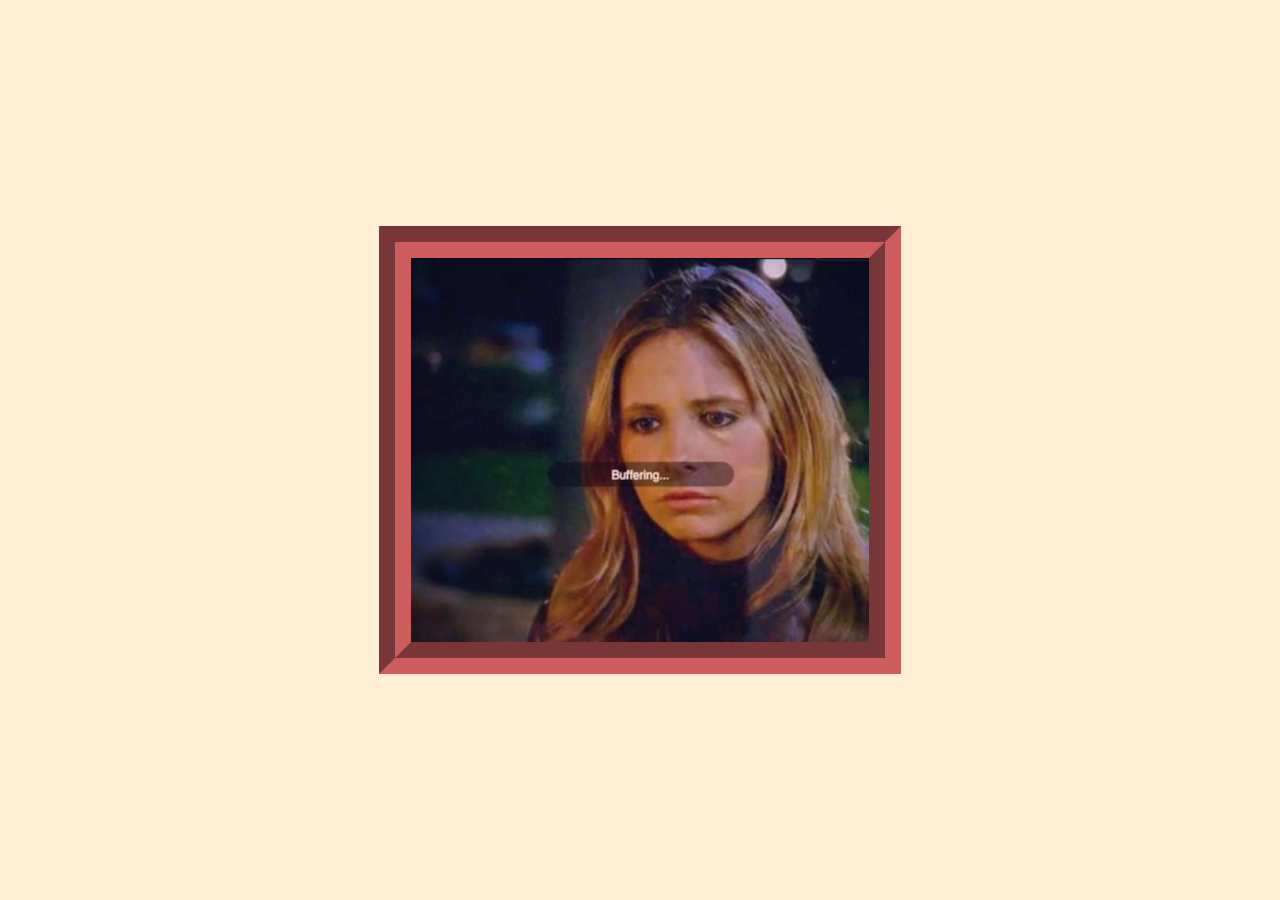
==== index.html @ fb9c7882 "rename" ====
<!DOCTYPE html>
<html lang="en">
  <head>
    <meta charset="UTF-8" />
    <meta name="viewport" content="width=device-width, initial-scale=1.0" />
    <title>Buffy</title>
    <link rel="stylesheet" href="style.css" />
  </head>
  <body>
    <img class="buffy-img spin-anim" src="buffy.jpg" alt="buffering" />
  </body>
</html>
---- style.css ----
:root {
  --background-color: rgb(0, 48, 70);
  --text-color: rgb(246, 241, 238);
  --highlight-color: IndianRed;
  --button-color: rgb(98, 170, 196);
  --alt-dark-color: rgb(3, 59, 85);
  --background-color: PapayaWhip;
}

*,
*::before,
*::after {
  box-sizing: border-box;
}

* {
  margin: 0;
}

body {
  min-height: 100vh;
  display: flex;
  justify-content: center;
  align-items: center;
  overflow: hidden;
  background-color: var(--background-color);
  color: var(--text-color);
}

img {
  display: block;
  max-width: 100%;
}

.buffy-img {
  height: 30vw;
  outline: groove 2rem var(--highlight-color);
}

.buffy-img:hover {
  background-image: url("");
}

.spin-anim {
  animation: moveLeftToRight 15s linear;
  transition: all 1s ease-in-out;
}

@keyframes moveLeftToRight {
  0% {
    transform: scale(0.1) rotate(0deg) translateY(0) scaleX(0.85);
    border-radius: 50%;
    opacity: 0.2;
  }
  40% {
    transform: scale(1) rotate(360deg);
    border-radius: 0 100% 100% 100%;
    opacity: 1;
  }

  60% {
    transform: translateY(120%) scale(0.1) scaleX(0.85) rotate(45deg);
  }

  80% {
    transform: translateY(60vh) scale(0.5) scaleX(0.85) rotate(45deg);
  }
}
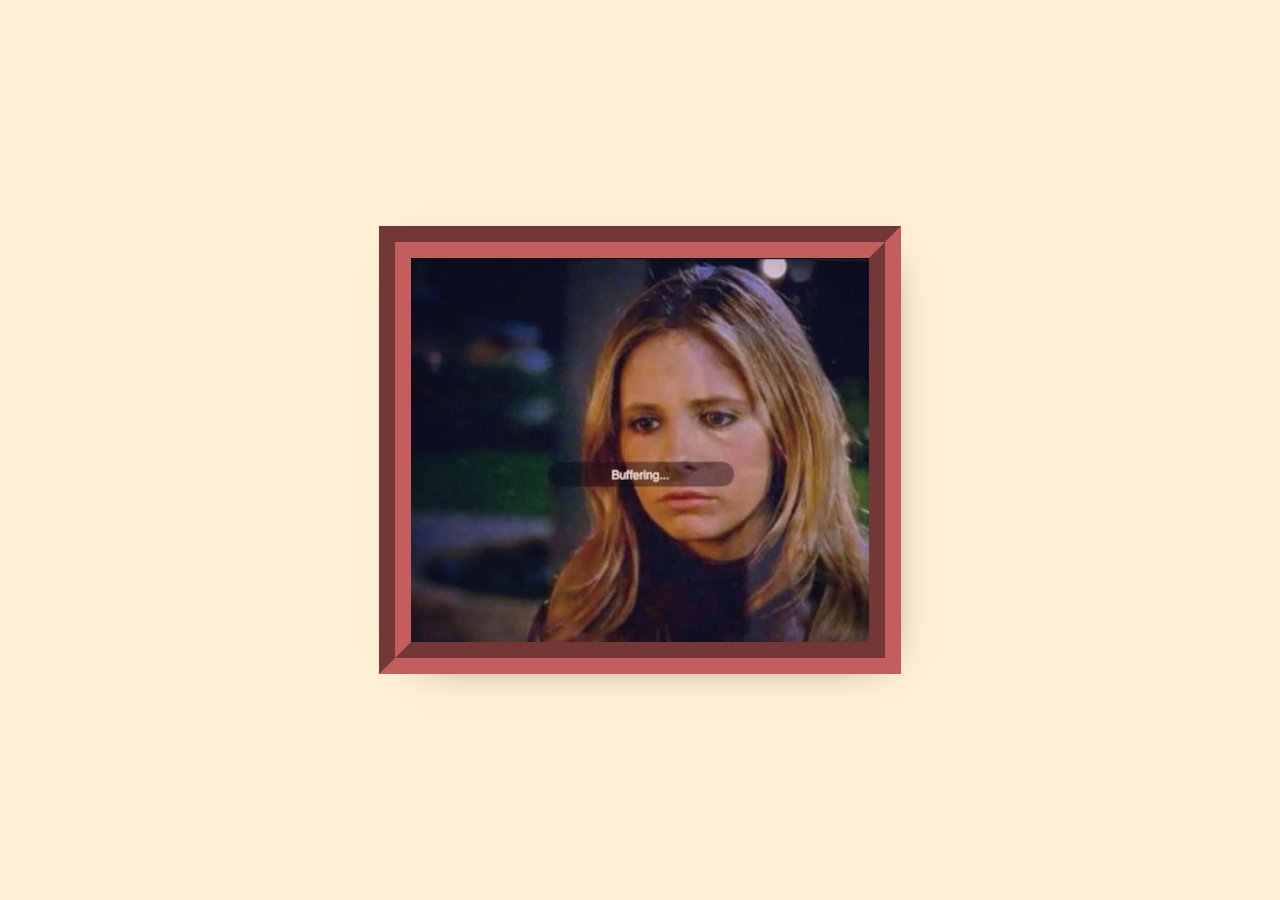
==== commit f1cf8406: "background" ====
--- a/index.html
+++ b/index.html
@@ -7,6 +7,6 @@
     <link rel="stylesheet" href="style.css" />
   </head>
   <body>
-    <img class="buffy-img spin-anim" src="buffy.jpg" alt="buffering" />
+    <img class="buffy-img spin-anim shadow" src="buffy.jpg" alt="buffering" />
   </body>
 </html>
--- a/style.css
+++ b/style.css
@@ -25,6 +25,8 @@
   overflow: hidden;
   background-color: var(--background-color);
   color: var(--text-color);
+
+  background-image: url("http://www.transparenttextures.com/patterns/wood-pattern.png");
 }
 
 img {
@@ -35,10 +37,12 @@
 .buffy-img {
   height: 30vw;
   outline: groove 2rem var(--highlight-color);
+  filter: grayscale(10%);
+  border: 0.5%;
 }
 
-.buffy-img:hover {
-  background-image: url("");
+.shadow {
+  box-shadow: 10px 10px 42px 0 rgba(0, 0, 0, 0.75);
 }
 
 .spin-anim {
@@ -58,7 +62,7 @@
     opacity: 1;
   }
 
-  60% {
+  48% {
     transform: translateY(120%) scale(0.1) scaleX(0.85) rotate(45deg);
   }
 
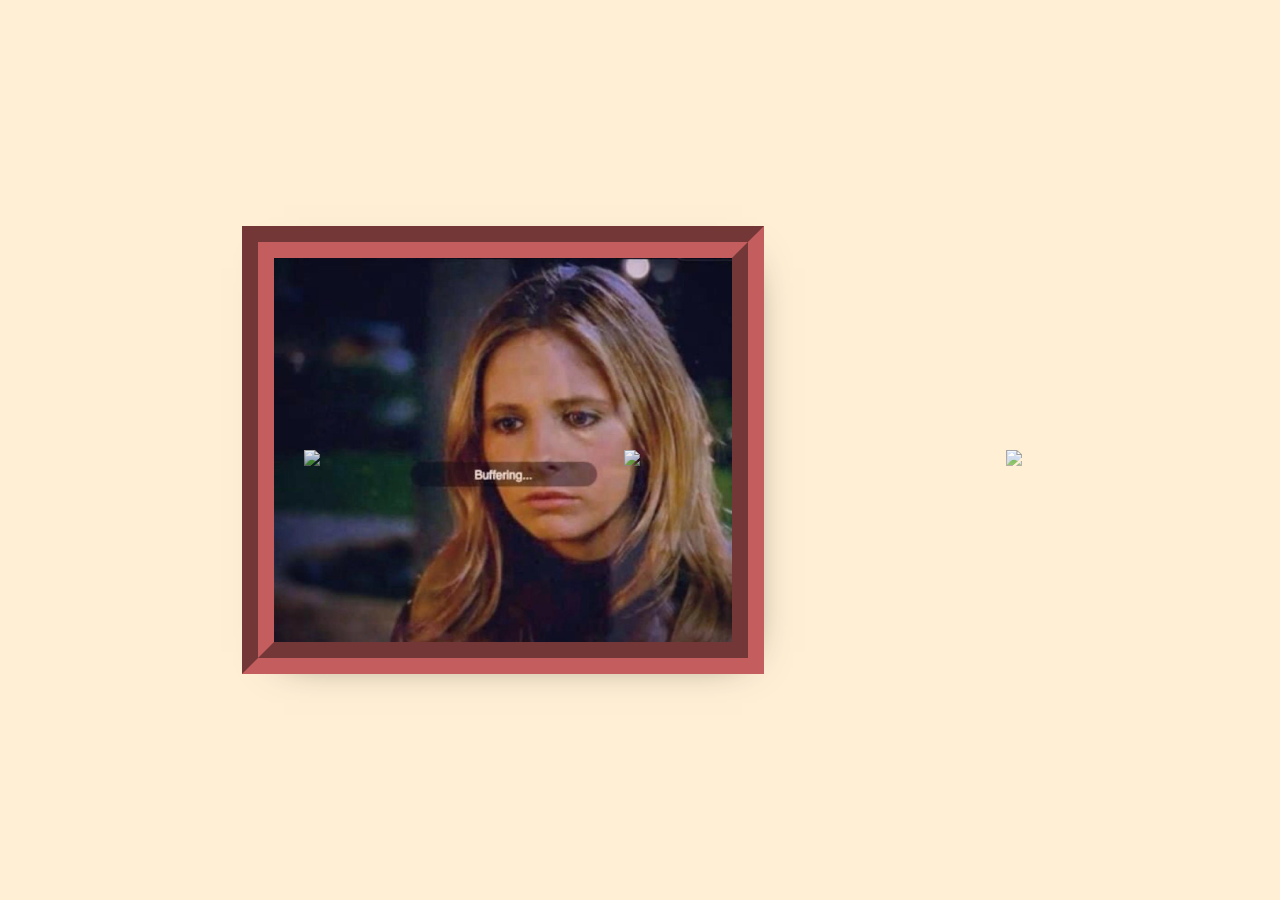
==== commit ffd55c97: "bats galore" ====
--- a/index.html
+++ b/index.html
@@ -7,6 +7,20 @@
     <link rel="stylesheet" href="style.css" />
   </head>
   <body>
-    <img class="buffy-img spin-anim shadow" src="buffy.jpg" alt="buffering" />
+    <img class="buffy-img spin-anim" src="buffy.jpg" alt="buffering" />
+    <div class="bats">
+      <img
+        class="flying-anim"
+        src="https://media1.giphy.com/media/0xR7MUO0hJfWtco7C6/giphy.gif"
+      />
+      <img
+        class="flying-anim"
+        src="https://media1.giphy.com/media/0xR7MUO0hJfWtco7C6/giphy.gif"
+      />
+      <img
+        class="flying-anim"
+        src="https://media1.giphy.com/media/0xR7MUO0hJfWtco7C6/giphy.gif"
+      />
+    </div>
   </body>
 </html>
--- a/style.css
+++ b/style.css
@@ -20,7 +20,7 @@
 body {
   min-height: 100vh;
   display: flex;
-  justify-content: center;
+  justify-content: space-evenly;
   align-items: center;
   overflow: hidden;
   background-color: var(--background-color);
@@ -37,20 +37,47 @@
 .buffy-img {
   height: 30vw;
   outline: groove 2rem var(--highlight-color);
+  box-shadow: 10px 10px 42px 0 rgba(0, 0, 0, 0.75);
   filter: grayscale(10%);
   border: 0.5%;
 }
 
-.shadow {
-  box-shadow: 10px 10px 42px 0 rgba(0, 0, 0, 0.75);
+/* BAT */
+
+.bats img {
+  height: 40px;
 }
 
+/* ANIMATION */
+
 .spin-anim {
-  animation: moveLeftToRight 15s linear;
+  animation: bloody-spin 15s linear;
   transition: all 1s ease-in-out;
 }
 
-@keyframes moveLeftToRight {
+.flying-anim {
+  animation: flying-fall 15s linear infinite;
+  transition: all 1s ease-in-out;
+  position: absolute;
+  mask-image: linear-gradient(
+    to bottom,
+    var(--background-color) 0%,
+    transparent 100%
+  );
+}
+
+.flying-anim:first-of-type {
+  right: 50%;
+
+  animation-delay: 4s, 2s;
+}
+
+.flying-anim:last-of-type {
+  right: 75%;
+  animation-delay: 1s, 2s;
+}
+
+@keyframes bloody-spin {
   0% {
     transform: scale(0.1) rotate(0deg) translateY(0) scaleX(0.85);
     border-radius: 50%;
@@ -70,3 +97,21 @@
     transform: translateY(60vh) scale(0.5) scaleX(0.85) rotate(45deg);
   }
 }
+
+@keyframes flying-fall {
+  0% {
+    transform: translateX(0px);
+    top: -10%;
+    opacity: 0.3;
+  }
+  10% {
+    opacity: 1;
+  }
+  50% {
+    transform: translateX(80px);
+  }
+  100% {
+    transform: translateX(0px);
+    top: 100%;
+  }
+}
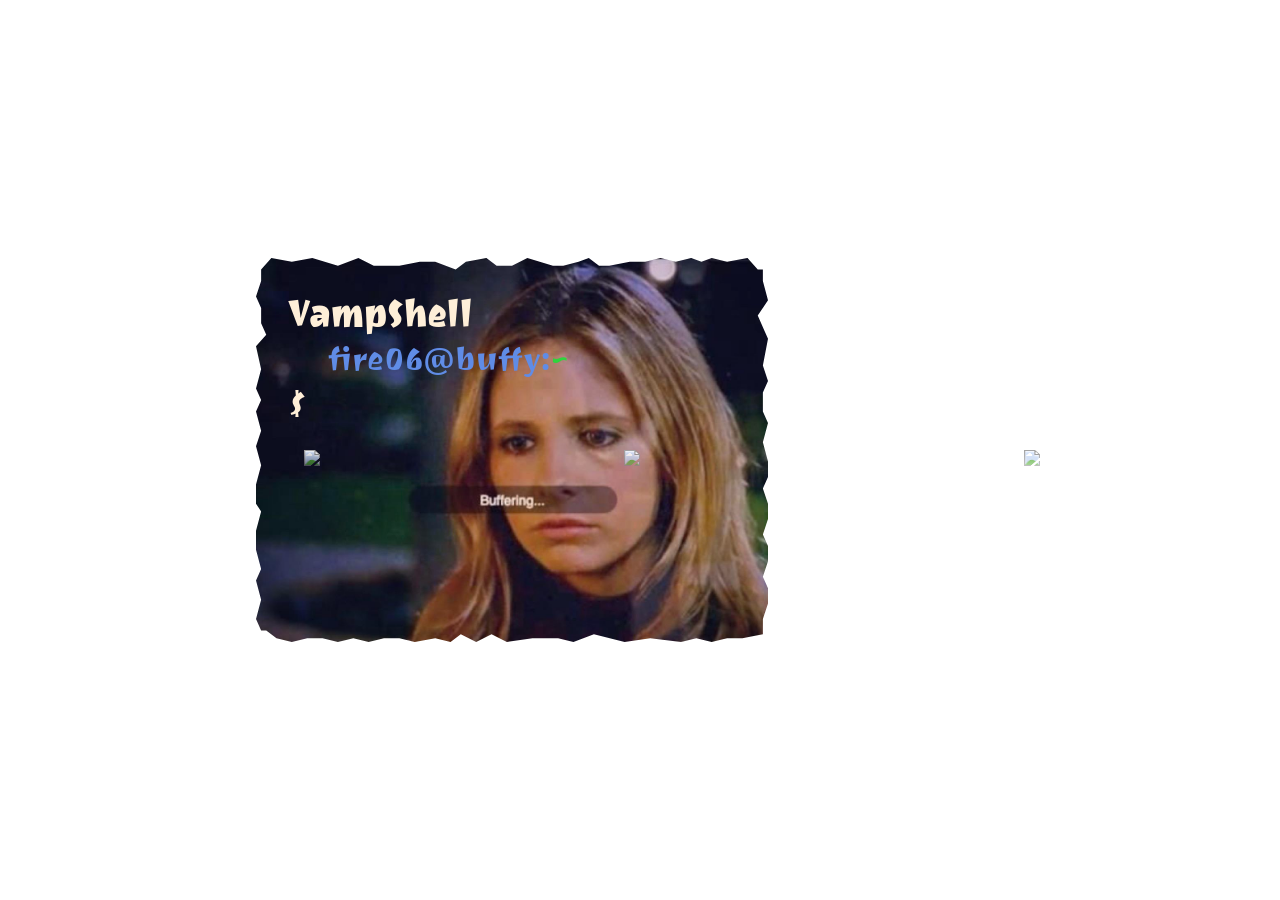
==== commit 9b92a5d1: "and then there was js...and font...and okay stopping now" ====
--- a/index.html
+++ b/index.html
@@ -5,9 +5,28 @@
     <meta name="viewport" content="width=device-width, initial-scale=1.0" />
     <title>Buffy</title>
     <link rel="stylesheet" href="style.css" />
+    <script src="buffy.js" defer></script>
   </head>
   <body>
-    <img class="buffy-img spin-anim" src="buffy.jpg" alt="buffering" />
+    <div class="buffy-img spin-anim text-container background" id="buffyImg">
+      <div class="hidden hidden-anim">
+        <div>
+          <h1>VampShell</h1>
+        </div>
+        <ul id="pathList">
+          <li class="flex-row">
+            <span class="blue-text">fire06@buffy:</span>
+            <span class="green-text">~</span>
+          </li>
+        </ul>
+        <div>
+          <form action="#">
+            <span>$</span>
+            <input type="text" name="path" />
+          </form>
+        </div>
+      </div>
+    </div>
     <div class="bats">
       <img
         class="flying-anim"
--- a/style.css
+++ b/style.css
@@ -1,10 +1,14 @@
 :root {
-  --background-color: rgb(0, 48, 70);
-  --text-color: rgb(246, 241, 238);
-  --highlight-color: IndianRed;
-  --button-color: rgb(98, 170, 196);
-  --alt-dark-color: rgb(3, 59, 85);
-  --background-color: PapayaWhip;
+  --highlight-color: rgb(205, 92, 92);
+
+  --text-color: rgb(255, 239, 213);
+  --green: rgb(35, 217, 50);
+  --blue: rgb(91, 140, 240);
+}
+
+@font-face {
+  font-family: Joti; /* set name */
+  src: url(JotiOne-Regular.ttf); /* url of the font */
 }
 
 *,
@@ -23,10 +27,50 @@
   justify-content: space-evenly;
   align-items: center;
   overflow: hidden;
-  background-color: var(--background-color);
+
+  background-image: url("https://media4.giphy.com/media/v1.Y2lkPTc5MGI3NjExYXB1OTluamNsbnZ0bTZ0eHJ2YmJuNWFmbmtndjBhN285NWJoaWx1ZCZlcD12MV9pbnRlcm5hbF9naWZfYnlfaWQmY3Q9Zw/f4IjBQupqojhqQzKk2/giphy.gif");
+  background-position: center;
+  background-size: cover;
+  background-repeat: no-repeat;
+}
+
+input {
+  background-color: inherit;
+  outline: none;
+  border: none;
+  caret-color: var(--text-color);
+}
+
+body,
+input {
   color: var(--text-color);
-
-  background-image: url("http://www.transparenttextures.com/patterns/wood-pattern.png");
+  font-family: Joti;
+  font-size: 18px;
+}
+.hidden {
+  opacity: 1;
+}
+
+span {
+  font-size: 2rem;
+}
+
+.flex-row {
+  display: flex;
+  flex-direction: row;
+  align-items: center;
+}
+
+.text-container {
+  padding: 2rem;
+}
+
+.green-text {
+  color: var(--green);
+}
+
+.blue-text {
+  color: var(--blue);
 }
 
 img {
@@ -34,22 +78,146 @@
   max-width: 100%;
 }
 
+.background {
+  background-image: url("buffy.jpg");
+  background-size: cover;
+}
+
 .buffy-img {
+  background-color: var(--highlight-color);
+  width: 40vw;
   height: 30vw;
-  outline: groove 2rem var(--highlight-color);
-  box-shadow: 10px 10px 42px 0 rgba(0, 0, 0, 0.75);
+  outline: groove 1rem var(--highlight-color);
   filter: grayscale(10%);
   border: 0.5%;
-}
-
-/* BAT */
+  clip-path: polygon(
+    3% 0,
+    7% 1%,
+    11% 0%,
+    16% 2%,
+    20% 0,
+    23% 2%,
+    28% 2%,
+    32% 1%,
+    35% 1%,
+    39% 3%,
+    41% 1%,
+    45% 0%,
+    47% 2%,
+    50% 2%,
+    53% 0,
+    58% 2%,
+    60% 2%,
+    63% 1%,
+    65% 0%,
+    67% 2%,
+    69% 2%,
+    73% 1%,
+    76% 1%,
+    79% 0,
+    82% 1%,
+    85% 0,
+    87% 1%,
+    89% 0,
+    92% 1%,
+    96% 0,
+    98% 3%,
+    99% 3%,
+    99% 6%,
+    100% 11%,
+    98% 15%,
+    100% 21%,
+    99% 28%,
+    100% 32%,
+    99% 35%,
+    99% 40%,
+    100% 43%,
+    99% 48%,
+    100% 53%,
+    100% 57%,
+    99% 60%,
+    100% 64%,
+    100% 68%,
+    99% 72%,
+    100% 75%,
+    100% 79%,
+    99% 83%,
+    100% 86%,
+    100% 90%,
+    99% 94%,
+    99% 98%,
+    95% 99%,
+    92% 99%,
+    89% 100%,
+    86% 99%,
+    83% 100%,
+    77% 99%,
+    72% 100%,
+    66% 98%,
+    62% 100%,
+    59% 99%,
+    54% 99%,
+    49% 100%,
+    46% 98%,
+    43% 100%,
+    40% 98%,
+    38% 100%,
+    35% 99%,
+    31% 100%,
+    28% 99%,
+    25% 99%,
+    22% 100%,
+    19% 99%,
+    16% 100%,
+    13% 99%,
+    10% 99%,
+    7% 100%,
+    4% 99%,
+    2% 97%,
+    1% 97%,
+    0% 94%,
+    1% 89%,
+    0% 84%,
+    1% 81%,
+    0 76%,
+    0 71%,
+    1% 66%,
+    0% 64%,
+    0% 61%,
+    0% 59%,
+    1% 54%,
+    0% 49%,
+    1% 45%,
+    0% 40%,
+    1% 37%,
+    0% 34%,
+    1% 29%,
+    0% 23%,
+    2% 20%,
+    1% 17%,
+    1% 13%,
+    0 10%,
+    1% 6%,
+    1% 3%
+  );
+}
 
 .bats img {
-  height: 40px;
+  height: 2rem;
+  position: absolute;
+
+  mask-image: linear-gradient(
+    to bottom,
+    var(--text-color) 0%,
+    transparent 100%
+  );
 }
 
 /* ANIMATION */
-
+.hidden-anim {
+  animation: show-hidden 15s linear;
+  transition: all 1s ease-in-out;
+}
 .spin-anim {
   animation: bloody-spin 15s linear;
   transition: all 1s ease-in-out;
@@ -58,12 +226,6 @@
 .flying-anim {
   animation: flying-fall 15s linear infinite;
   transition: all 1s ease-in-out;
-  position: absolute;
-  mask-image: linear-gradient(
-    to bottom,
-    var(--background-color) 0%,
-    transparent 100%
-  );
 }
 
 .flying-anim:first-of-type {
@@ -115,3 +277,17 @@
     top: 100%;
   }
 }
+
+@keyframes show-hidden {
+  0% {
+    opacity: 0;
+  }
+
+  95% {
+    opacity: 0.1;
+  }
+
+  100% {
+    opacity: 1;
+  }
+}
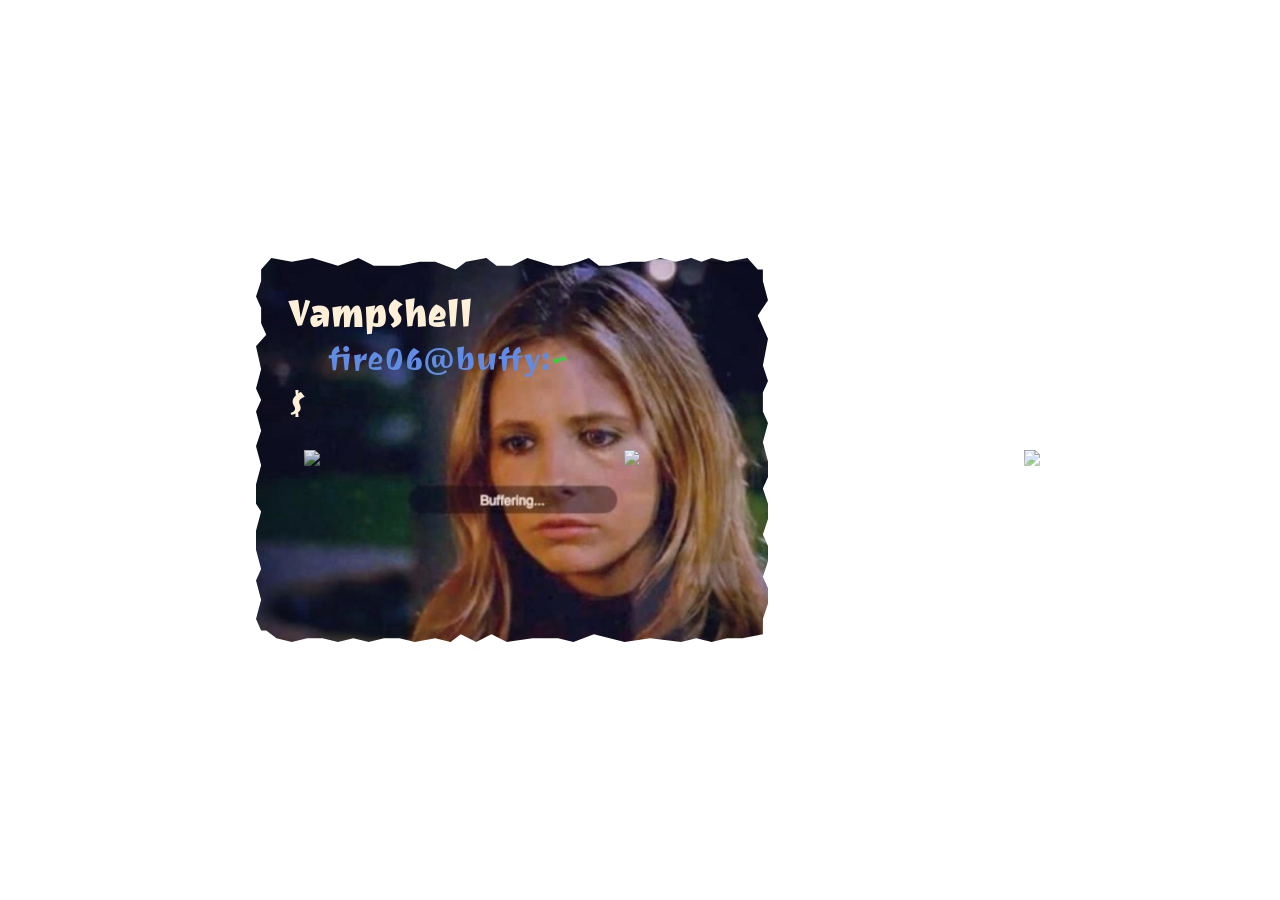
==== commit bb46547e: "autofocus input" ====
--- a/index.html
+++ b/index.html
@@ -22,7 +22,7 @@
         <div>
           <form action="#">
             <span>$</span>
-            <input type="text" name="path" />
+            <input type="text" name="path" autofocus />
           </form>
         </div>
       </div>
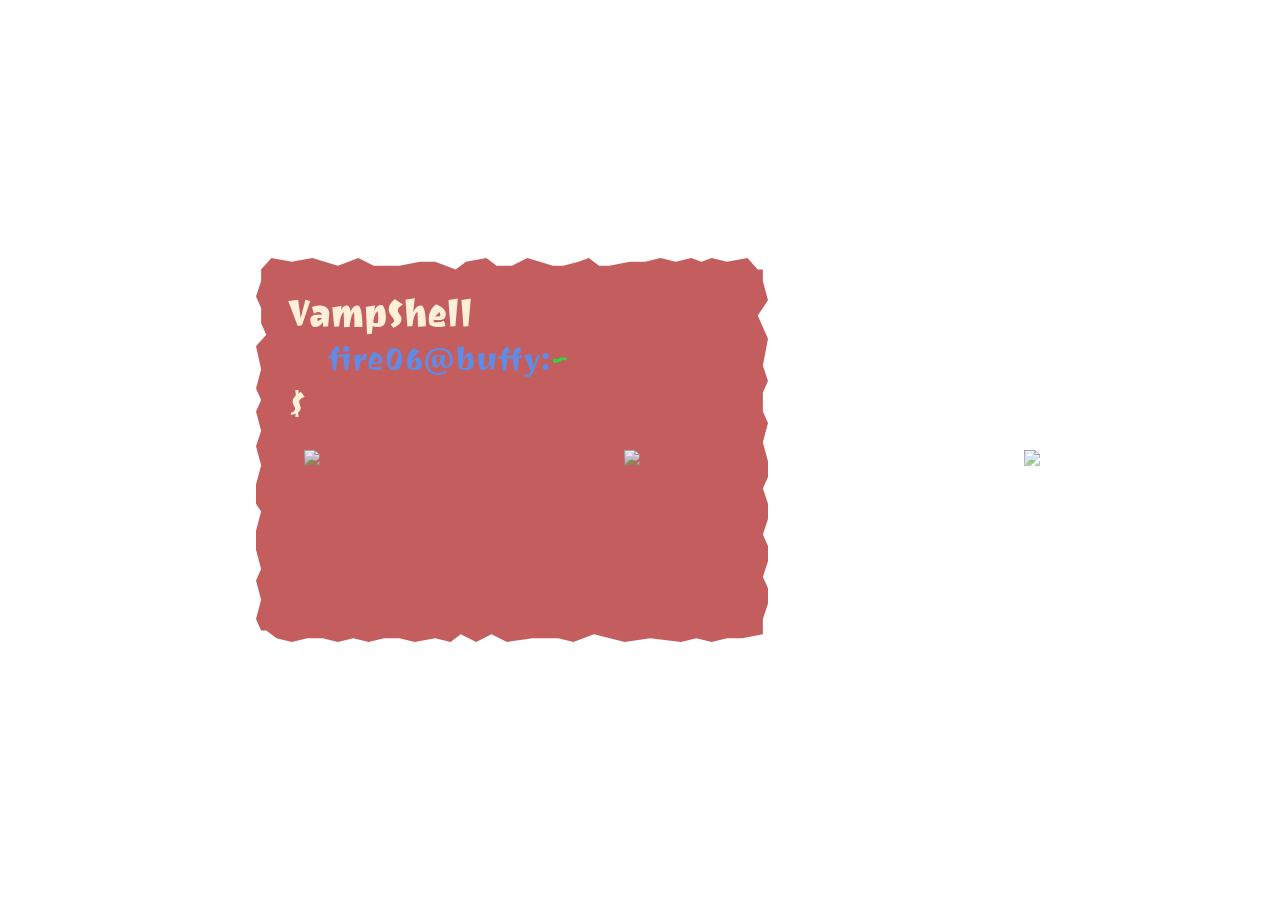
==== commit 2510d580: "improve transition" ====
--- a/index.html
+++ b/index.html
@@ -22,7 +22,7 @@
         <div>
           <form action="#">
             <span>$</span>
-            <input type="text" name="path" autofocus />
+            <input type="text" name="path" autofocus autocomplete="off" />
           </form>
         </div>
       </div>
--- a/style.css
+++ b/style.css
@@ -4,6 +4,7 @@
   --text-color: rgb(255, 239, 213);
   --green: rgb(35, 217, 50);
   --blue: rgb(91, 140, 240);
+  --red-color: rgb(100, 10, 10);
 }
 
 @font-face {
@@ -73,18 +74,22 @@
   color: var(--blue);
 }
 
+.red-text {
+  color: var(--red-color);
+}
+
 img {
   display: block;
   max-width: 100%;
 }
 
 .background {
-  background-image: url("buffy.jpg");
   background-size: cover;
 }
 
 .buffy-img {
   background-color: var(--highlight-color);
+  /* background-image: url("http://www.transparenttextures.com/patterns/wood-pattern.png"); */
   width: 40vw;
   height: 30vw;
   outline: groove 1rem var(--highlight-color);
@@ -215,11 +220,11 @@
 
 /* ANIMATION */
 .hidden-anim {
-  animation: show-hidden 15s linear;
+  animation: show-hidden 5s linear;
   transition: all 1s ease-in-out;
 }
 .spin-anim {
-  animation: bloody-spin 15s linear;
+  animation: bloody-spin 5s linear;
   transition: all 1s ease-in-out;
 }
 
@@ -244,6 +249,7 @@
     transform: scale(0.1) rotate(0deg) translateY(0) scaleX(0.85);
     border-radius: 50%;
     opacity: 0.2;
+    background-image: url("buffy.jpg");
   }
   40% {
     transform: scale(1) rotate(360deg);
@@ -251,7 +257,7 @@
     opacity: 1;
   }
 
-  48% {
+  75% {
     transform: translateY(120%) scale(0.1) scaleX(0.85) rotate(45deg);
   }
 
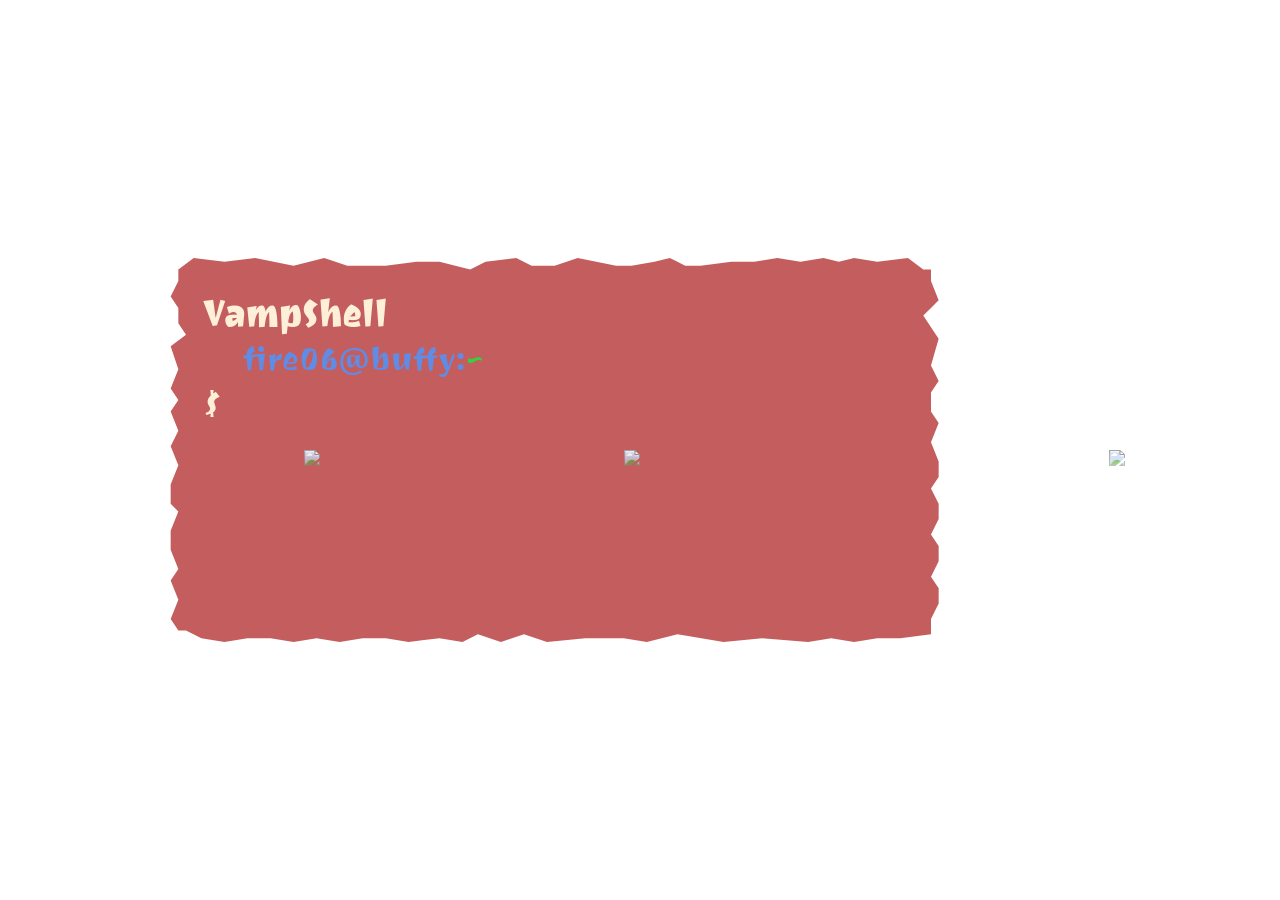
==== commit 6657e92a: "more commands and refactoring" ====
--- a/index.html
+++ b/index.html
@@ -27,7 +27,7 @@
         </div>
       </div>
     </div>
-    <div class="bats">
+    <div class="bats" id="bat">
       <img
         class="flying-anim"
         src="https://media1.giphy.com/media/0xR7MUO0hJfWtco7C6/giphy.gif"
--- a/style.css
+++ b/style.css
@@ -30,6 +30,7 @@
   overflow: hidden;
 
   background-image: url("https://media4.giphy.com/media/v1.Y2lkPTc5MGI3NjExYXB1OTluamNsbnZ0bTZ0eHJ2YmJuNWFmbmtndjBhN285NWJoaWx1ZCZlcD12MV9pbnRlcm5hbF9naWZfYnlfaWQmY3Q9Zw/f4IjBQupqojhqQzKk2/giphy.gif");
+
   background-position: center;
   background-size: cover;
   background-repeat: no-repeat;
@@ -90,7 +91,7 @@
 .buffy-img {
   background-color: var(--highlight-color);
   /* background-image: url("http://www.transparenttextures.com/patterns/wood-pattern.png"); */
-  width: 40vw;
+  width: 60vw;
   height: 30vw;
   outline: groove 1rem var(--highlight-color);
   filter: grayscale(10%);
@@ -250,6 +251,7 @@
     border-radius: 50%;
     opacity: 0.2;
     background-image: url("buffy.jpg");
+    width: 30vw;
   }
   40% {
     transform: scale(1) rotate(360deg);
@@ -258,11 +260,15 @@
   }
 
   75% {
-    transform: translateY(120%) scale(0.1) scaleX(0.85) rotate(45deg);
+    transform: scale(0.1) scaleX(0.85) rotate(45deg);
   }
 
   80% {
-    transform: translateY(60vh) scale(0.5) scaleX(0.85) rotate(45deg);
+    transform: scale(0.5) scaleX(0.85) rotate(45deg);
+  }
+
+  85% {
+    background-image: url("buffy.jpg");
   }
 }
 
